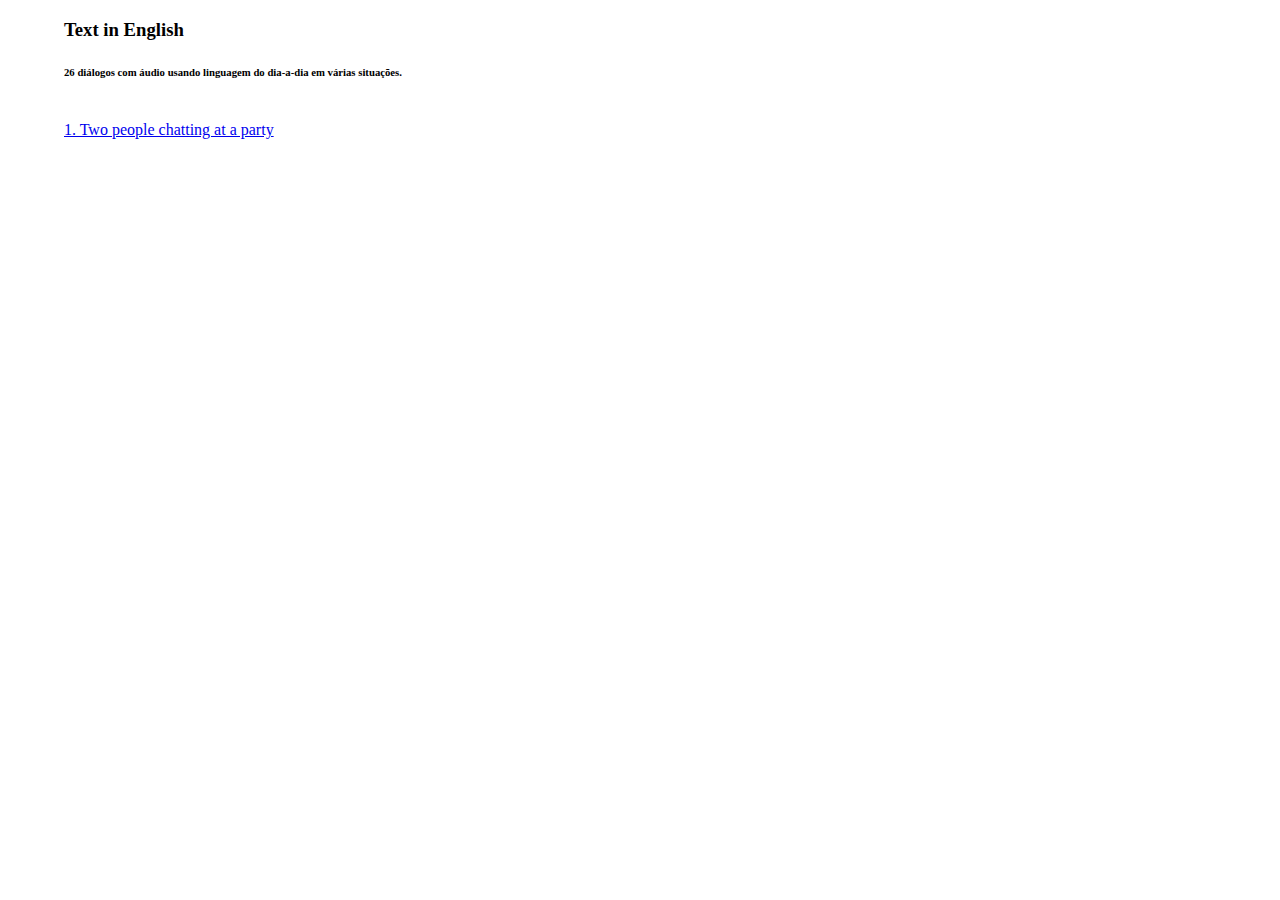
==== index.html @ 685944e8 "Add files via upload" ====
<!DOCTYPE html>
<html lang="en">
<head>
	<meta charset="UTF-8">
	<meta name="viewport" content="width=device-width, initial-scale=1.0">
	<title>Text in English</title>
	<link href="https://cdn.jsdelivr.net/npm/bootstrap@5.2.1/dist/css/bootstrap.min.css" rel="stylesheet" integrity="sha384-iYQeCzEYFbKjA/T2uDLTpkwGzCiq6soy8tYaI1GyVh/UjpbCx/TYkiZhlZB6+fzT" crossorigin="anonymous">
	<link href="css/style.css" rel="stylesheet">
</head>
<body>

<h3>Text in English</h3>
<h6>26 diálogos com áudio usando linguagem do dia-a-dia em várias situações.</h6>
<br>

<a href="text/01_text.html">1. Two people chatting at a party</a><br>

	
</body>
</html>
---- css/style.css ----
body {
	width:  80%;
	margin:  10px 5%;
}
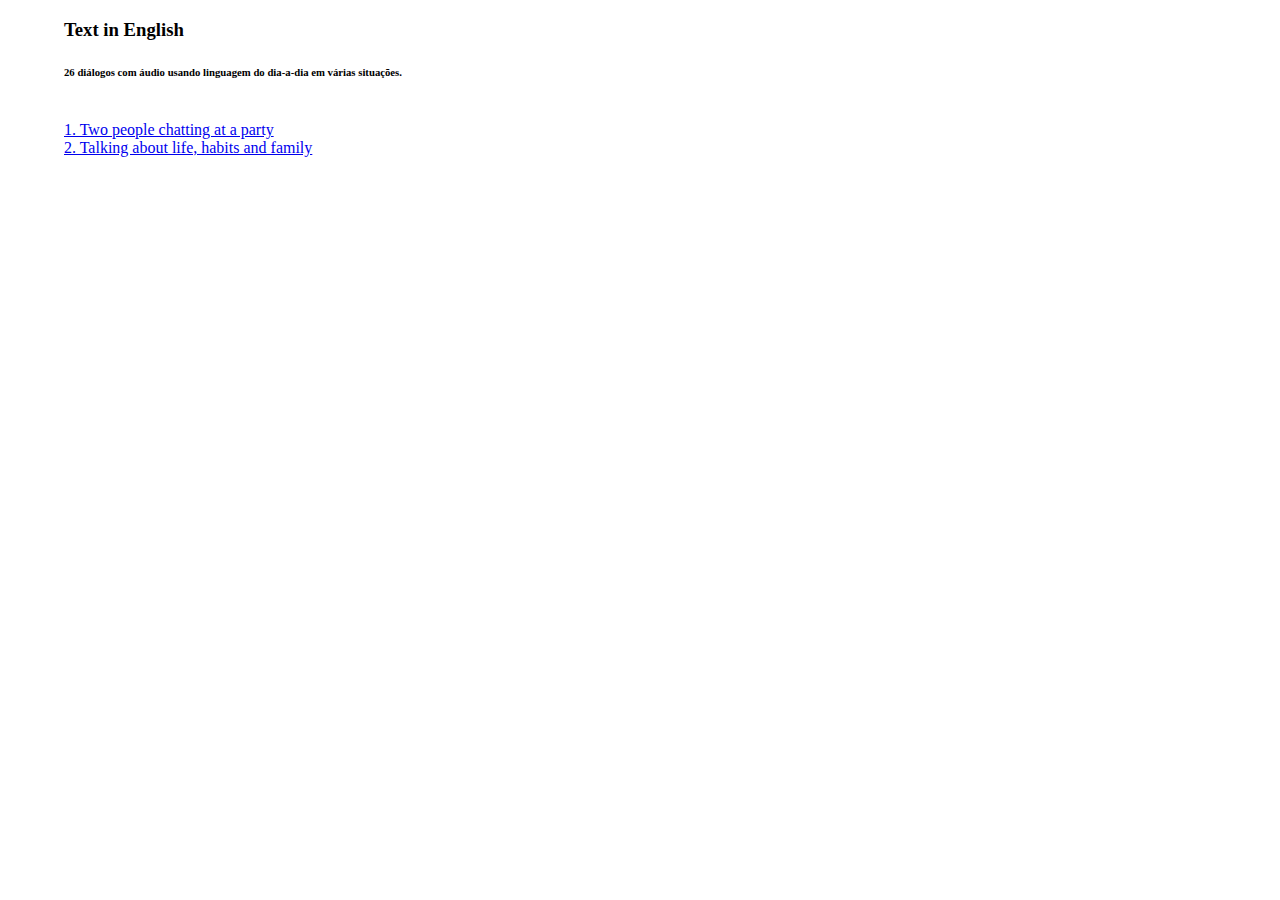
==== commit 2bbb34e8: "Update index.html" ====
--- a/index.html
+++ b/index.html
@@ -14,7 +14,7 @@
 <br>
 
 <a href="text/01_text.html">1. Two people chatting at a party</a><br>
-
+<a href="text/02_text.html">2. Talking about life, habits and family</a><br>
 	
 </body>
-</html>+</html>
